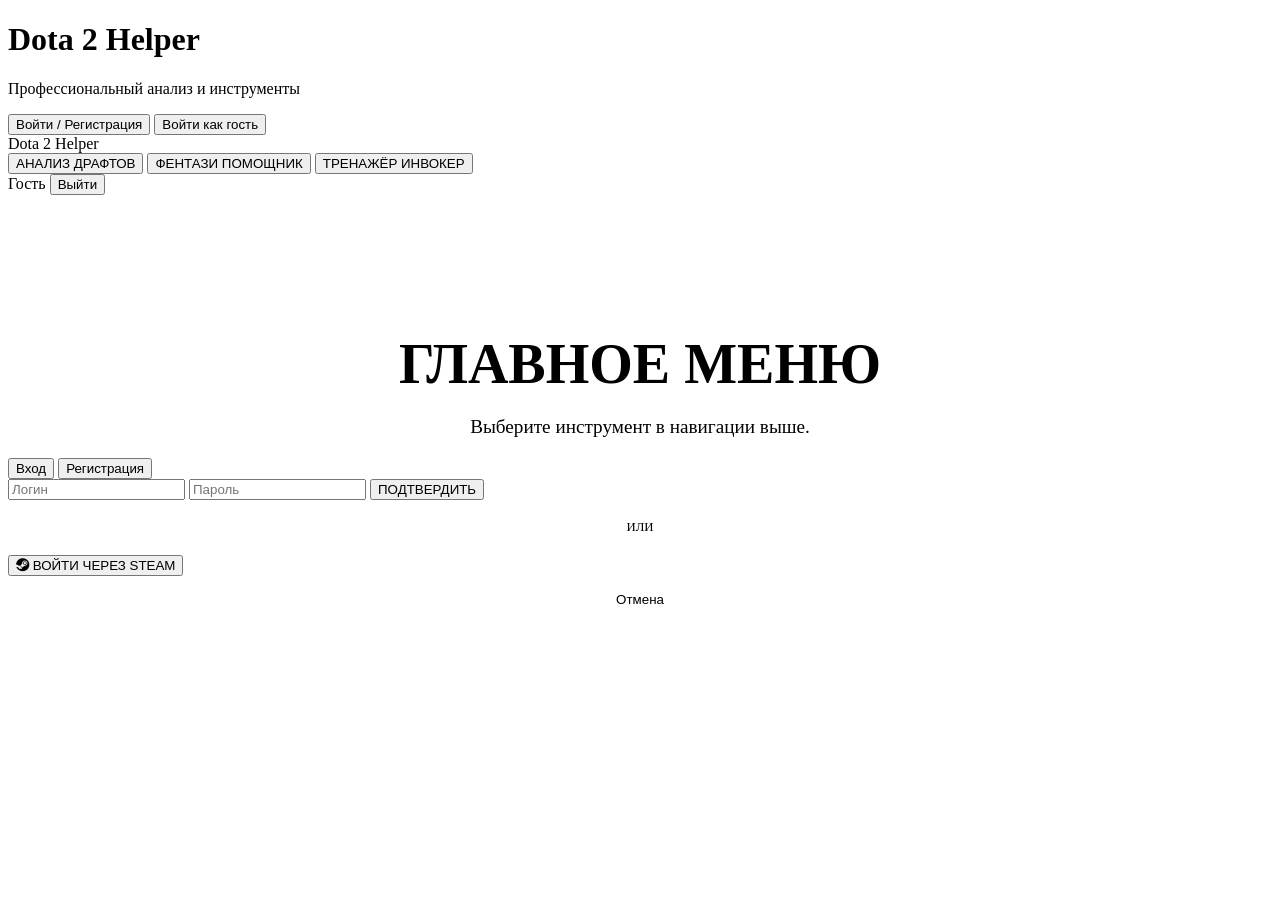
==== static/index.html @ cfb7b51a "index.html" ====
<!DOCTYPE html>
<html lang="ru">
<head>
    <meta charset="UTF-8">
    <meta name="viewport" content="width=device-width, initial-scale=1.0">
    <title>Dota 2 Helper — Главная</title>
    <link rel="stylesheet" href="/static/css/styles.css">
    <link rel="stylesheet" href="https://cdnjs.cloudflare.com/ajax/libs/font-awesome/6.0.0/css/all.min.css">
</head>
<body id="body-index">
    
    <!-- ЭКРАН ПРИВЕТСТВИЯ -->
    <div id="welcome-screen">
        <div class="welcome-card">
            <h1>Dota 2 Helper</h1>
            <p>Профессиональный анализ и инструменты</p>
            <div class="btn-group">
                <button class="btn-primary" onclick="openAuthModal()">Войти / Регистрация</button>
                <button class="btn-secondary" onclick="enterAsGuest()">Войти как гость</button>
            </div>
        </div>
    </div>

    <!-- ОСНОВНОЕ МЕНЮ (Скрыто до входа) -->
    <div id="main-app" class="hidden">
        <header>
            <div class="header-left">
                <div class="logo" onclick="window.location.href='/'">Dota 2 Helper</div>
                <nav class="main-nav">
                    <button class="nav-link" onclick="window.location.href='/drafts'">АНАЛИЗ ДРАФТОВ</button>
                    <button class="nav-link" onclick="window.location.href='/fantasy'">ФЕНТАЗИ ПОМОЩНИК</button>
                    <button class="nav-link" onclick="window.location.href='/invoker'">ТРЕНАЖЁР ИНВОКЕР</button>
                </nav>
            </div>
            <div class="user-panel">
                <span id="user-display-name" class="user-badge" onclick="window.location.href='/profile'">Гость</span>
                <button class="btn-logout" onclick="logout()">Выйти</button>
            </div>
        </header>
        <main style="text-align: center; padding-top: 100px;">
            <h1 style="font-size: 3.5rem; color: var(--accent-red); margin-bottom: 20px; font-weight: 900;">ГЛАВНОЕ МЕНЮ</h1>
            <p style="color: var(--text-muted); font-size: 1.2rem;">Выберите инструмент в навигации выше.</p>
        </main>
    </div>

    <!-- МОДАЛКА ВХОДА -->
    <div id="auth-modal" class="modal-overlay hidden">
        <div class="modal-card">
            <div class="auth-tabs">
                <button id="tab-login" class="auth-tab active" onclick="switchAuthMode('login')">Вход</button>
                <button id="tab-register" class="auth-tab" onclick="switchAuthMode('register')">Регистрация</button>
            </div>
            
            <div id="auth-error" class="alert-error hidden"></div>
            
            <input type="text" id="auth-username" placeholder="Логин">
            <input type="password" id="auth-password" placeholder="Пароль">
            
            <button class="btn-primary" onclick="submitAuth()">ПОДТВЕРДИТЬ</button>
            
            <div style="margin: 20px 0; display: flex; align-items: center; gap: 10px; color: var(--text-muted); font-size: 0.8rem;">
                <div style="flex: 1; height: 1px; background: var(--border-color);"></div>
                ИЛИ
                <div style="flex: 1; height: 1px; background: var(--border-color);"></div>
            </div>

            <button class="btn-steam" onclick="loginWithSteam()">
                <i class="fab fa-steam"></i> ВОЙТИ ЧЕРЕЗ STEAM
            </button>
            
            <button class="btn-secondary" onclick="closeAuthModal()" style="width: 100%; margin-top: 15px; border: none; background: transparent;">Отмена</button>
        </div>
    </div>

    <script src="/static/js/auth.js"></script>
</body>
</html>
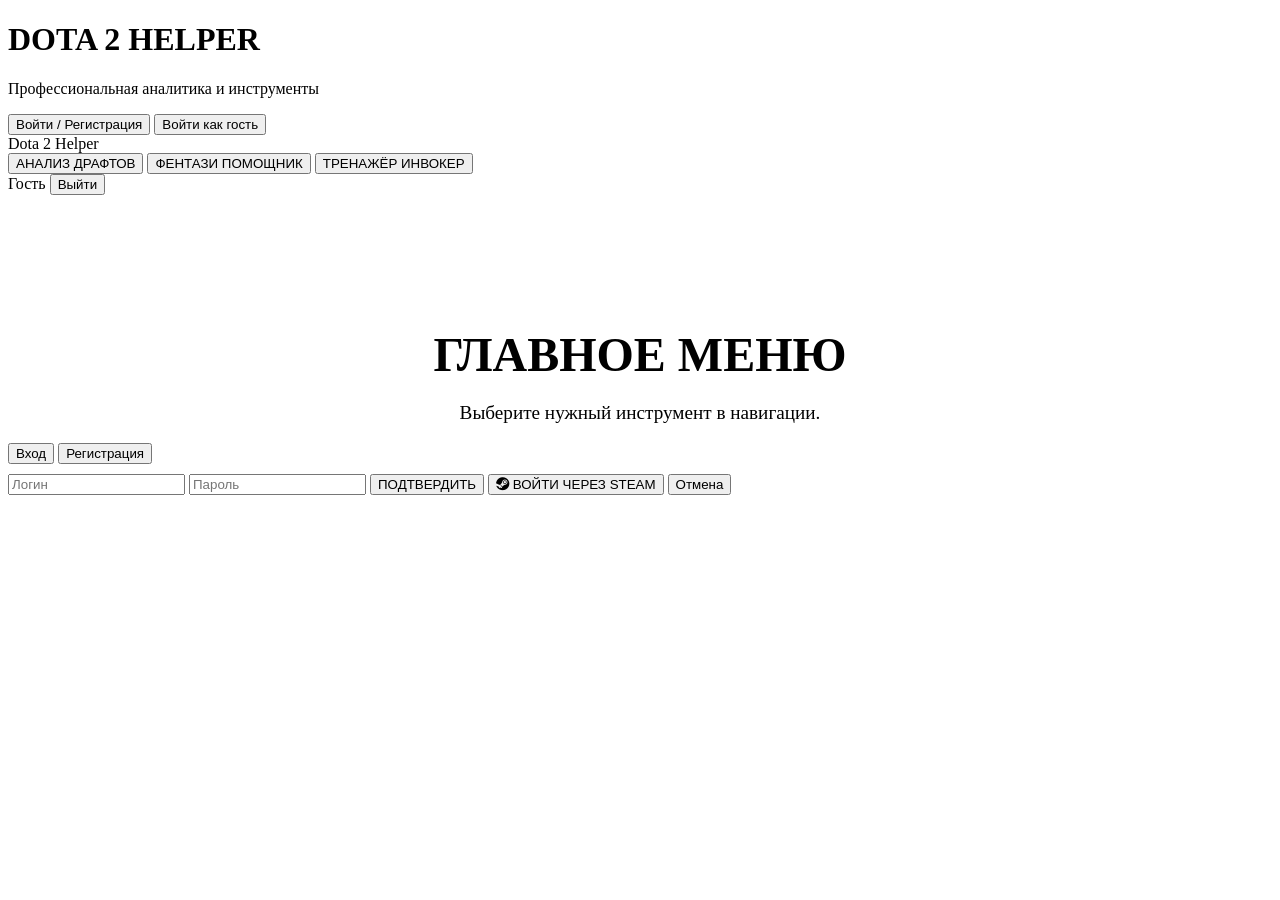
==== commit 6cdf0a11: "index.html" ====
--- a/static/index.html
+++ b/static/index.html
@@ -7,21 +7,19 @@
     <link rel="stylesheet" href="/static/css/styles.css">
     <link rel="stylesheet" href="https://cdnjs.cloudflare.com/ajax/libs/font-awesome/6.0.0/css/all.min.css">
 </head>
-<body id="body-index">
+<body>
     
     <!-- ЭКРАН ПРИВЕТСТВИЯ -->
     <div id="welcome-screen">
         <div class="welcome-card">
-            <h1>Dota 2 Helper</h1>
-            <p>Профессиональный анализ и инструменты</p>
-            <div class="btn-group">
-                <button class="btn-primary" onclick="openAuthModal()">Войти / Регистрация</button>
-                <button class="btn-secondary" onclick="enterAsGuest()">Войти как гость</button>
-            </div>
+            <h1>DOTA 2 HELPER</h1>
+            <p>Профессиональная аналитика и инструменты</p>
+            <button class="btn-primary" onclick="openAuthModal()">Войти / Регистрация</button>
+            <button class="btn-secondary" onclick="enterAsGuest()">Войти как гость</button>
         </div>
     </div>
 
-    <!-- ОСНОВНОЕ МЕНЮ (Скрыто до входа) -->
+    <!-- ОСНОВНОЕ МЕНЮ -->
     <div id="main-app" class="hidden">
         <header>
             <div class="header-left">
@@ -38,8 +36,8 @@
             </div>
         </header>
         <main style="text-align: center; padding-top: 100px;">
-            <h1 style="font-size: 3.5rem; color: var(--accent-red); margin-bottom: 20px; font-weight: 900;">ГЛАВНОЕ МЕНЮ</h1>
-            <p style="color: var(--text-muted); font-size: 1.2rem;">Выберите инструмент в навигации выше.</p>
+            <h1 style="font-size: 3rem; color: var(--accent-red); margin-bottom: 20px;">ГЛАВНОЕ МЕНЮ</h1>
+            <p style="color: var(--text-muted); font-size: 1.2rem;">Выберите нужный инструмент в навигации.</p>
         </main>
     </div>
 
@@ -50,25 +48,14 @@
                 <button id="tab-login" class="auth-tab active" onclick="switchAuthMode('login')">Вход</button>
                 <button id="tab-register" class="auth-tab" onclick="switchAuthMode('register')">Регистрация</button>
             </div>
-            
-            <div id="auth-error" class="alert-error hidden"></div>
-            
+            <div id="auth-error" class="hidden" style="color:var(--accent-red); margin-bottom:10px; font-size:0.8rem;"></div>
             <input type="text" id="auth-username" placeholder="Логин">
             <input type="password" id="auth-password" placeholder="Пароль">
-            
             <button class="btn-primary" onclick="submitAuth()">ПОДТВЕРДИТЬ</button>
-            
-            <div style="margin: 20px 0; display: flex; align-items: center; gap: 10px; color: var(--text-muted); font-size: 0.8rem;">
-                <div style="flex: 1; height: 1px; background: var(--border-color);"></div>
-                ИЛИ
-                <div style="flex: 1; height: 1px; background: var(--border-color);"></div>
-            </div>
-
             <button class="btn-steam" onclick="loginWithSteam()">
                 <i class="fab fa-steam"></i> ВОЙТИ ЧЕРЕЗ STEAM
             </button>
-            
-            <button class="btn-secondary" onclick="closeAuthModal()" style="width: 100%; margin-top: 15px; border: none; background: transparent;">Отмена</button>
+            <button class="btn-secondary" onclick="closeAuthModal()">Отмена</button>
         </div>
     </div>
 
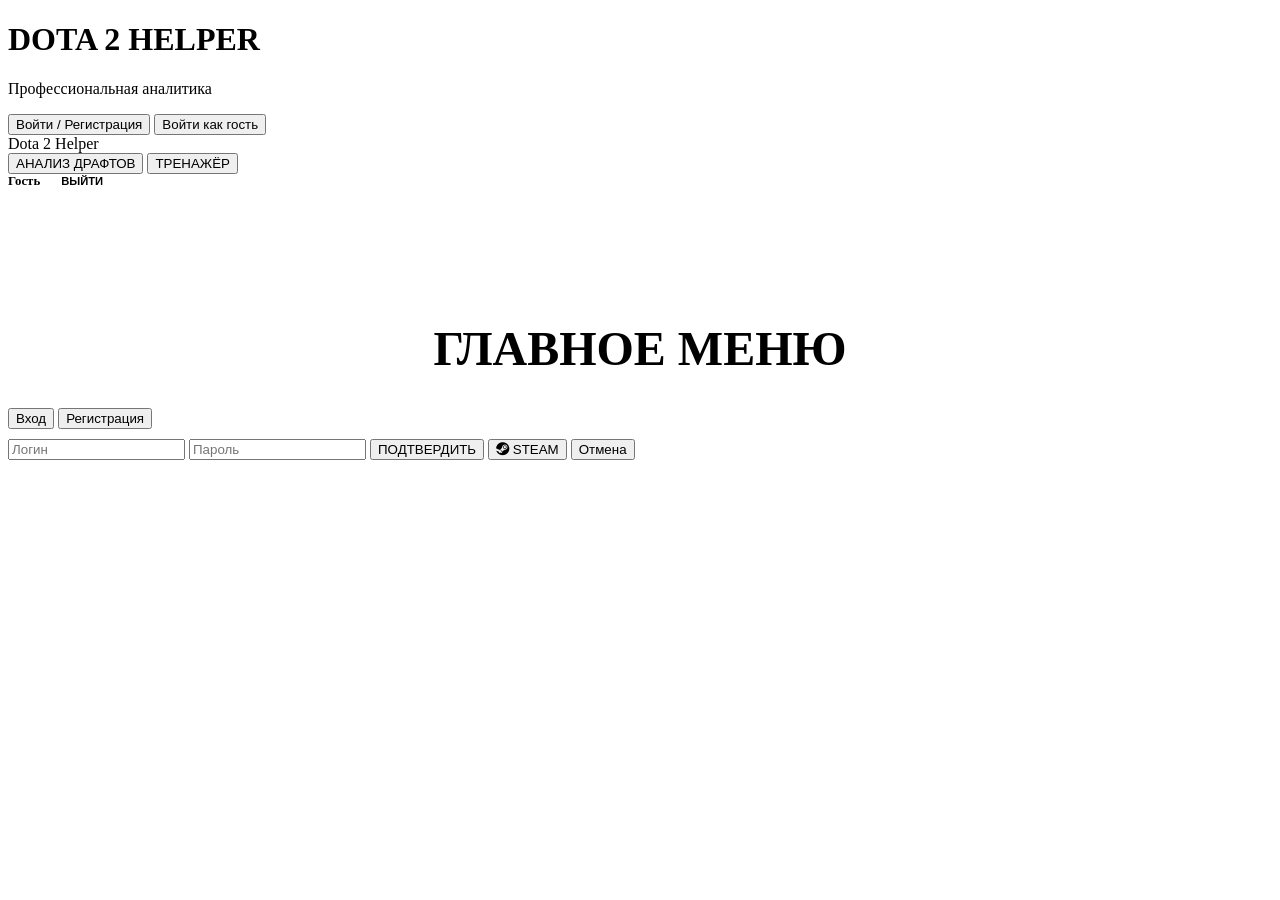
==== commit de4214ff: "index.html" ====
--- a/static/index.html
+++ b/static/index.html
@@ -3,62 +3,52 @@
 <head>
     <meta charset="UTF-8">
     <meta name="viewport" content="width=device-width, initial-scale=1.0">
-    <title>Dota 2 Helper — Главная</title>
+    <title>Dota 2 Helper</title>
     <link rel="stylesheet" href="/static/css/styles.css">
     <link rel="stylesheet" href="https://cdnjs.cloudflare.com/ajax/libs/font-awesome/6.0.0/css/all.min.css">
 </head>
 <body>
-    
-    <!-- ЭКРАН ПРИВЕТСТВИЯ -->
     <div id="welcome-screen">
         <div class="welcome-card">
             <h1>DOTA 2 HELPER</h1>
-            <p>Профессиональная аналитика и инструменты</p>
-            <button class="btn-primary" onclick="openAuthModal()">Войти / Регистрация</button>
-            <button class="btn-secondary" onclick="enterAsGuest()">Войти как гость</button>
+            <p style="color:var(--text-muted)">Профессиональная аналитика</p>
+            <div class="btn-group">
+                <button class="btn-main" onclick="openAuthModal()">Войти / Регистрация</button>
+                <button class="btn-sub" onclick="enterAsGuest()">Войти как гость</button>
+            </div>
         </div>
     </div>
 
-    <!-- ОСНОВНОЕ МЕНЮ -->
     <div id="main-app" class="hidden">
         <header>
-            <div class="header-left">
-                <div class="logo" onclick="window.location.href='/'">Dota 2 Helper</div>
-                <nav class="main-nav">
-                    <button class="nav-link" onclick="window.location.href='/drafts'">АНАЛИЗ ДРАФТОВ</button>
-                    <button class="nav-link" onclick="window.location.href='/fantasy'">ФЕНТАЗИ ПОМОЩНИК</button>
-                    <button class="nav-link" onclick="window.location.href='/invoker'">ТРЕНАЖЁР ИНВОКЕР</button>
-                </nav>
-            </div>
-            <div class="user-panel">
-                <span id="user-display-name" class="user-badge" onclick="window.location.href='/profile'">Гость</span>
-                <button class="btn-logout" onclick="logout()">Выйти</button>
+            <div class="logo" onclick="window.location.href='/'">Dota 2 Helper</div>
+            <nav class="main-nav">
+                <button class="nav-link" onclick="window.location.href='/drafts'">АНАЛИЗ ДРАФТОВ</button>
+                <button class="nav-link" onclick="window.location.href='/invoker'">ТРЕНАЖЁР</button>
+            </nav>
+            <div style="display:flex; align-items:center; gap:15px;">
+                <span id="user-display-name" style="font-weight:600; font-size:0.8rem;">Гость</span>
+                <button onclick="logout()" style="background:transparent; border:none; color:var(--accent-red); cursor:pointer; font-weight:bold; font-size:0.7rem; text-transform:uppercase;">Выйти</button>
             </div>
         </header>
         <main style="text-align: center; padding-top: 100px;">
-            <h1 style="font-size: 3rem; color: var(--accent-red); margin-bottom: 20px;">ГЛАВНОЕ МЕНЮ</h1>
-            <p style="color: var(--text-muted); font-size: 1.2rem;">Выберите нужный инструмент в навигации.</p>
+            <h1 style="font-size: 3rem; color: var(--accent-red);">ГЛАВНОЕ МЕНЮ</h1>
         </main>
     </div>
 
-    <!-- МОДАЛКА ВХОДА -->
     <div id="auth-modal" class="modal-overlay hidden">
         <div class="modal-card">
             <div class="auth-tabs">
                 <button id="tab-login" class="auth-tab active" onclick="switchAuthMode('login')">Вход</button>
                 <button id="tab-register" class="auth-tab" onclick="switchAuthMode('register')">Регистрация</button>
             </div>
-            <div id="auth-error" class="hidden" style="color:var(--accent-red); margin-bottom:10px; font-size:0.8rem;"></div>
             <input type="text" id="auth-username" placeholder="Логин">
             <input type="password" id="auth-password" placeholder="Пароль">
-            <button class="btn-primary" onclick="submitAuth()">ПОДТВЕРДИТЬ</button>
-            <button class="btn-steam" onclick="loginWithSteam()">
-                <i class="fab fa-steam"></i> ВОЙТИ ЧЕРЕЗ STEAM
-            </button>
-            <button class="btn-secondary" onclick="closeAuthModal()">Отмена</button>
+            <button class="btn-main" onclick="submitAuth()">ПОДТВЕРДИТЬ</button>
+            <button class="btn-steam" onclick="loginWithSteam()"><i class="fab fa-steam"></i> STEAM</button>
+            <button class="btn-sub" style="margin-top:10px;" onclick="closeAuthModal()">Отмена</button>
         </div>
     </div>
-
     <script src="/static/js/auth.js"></script>
 </body>
 </html>
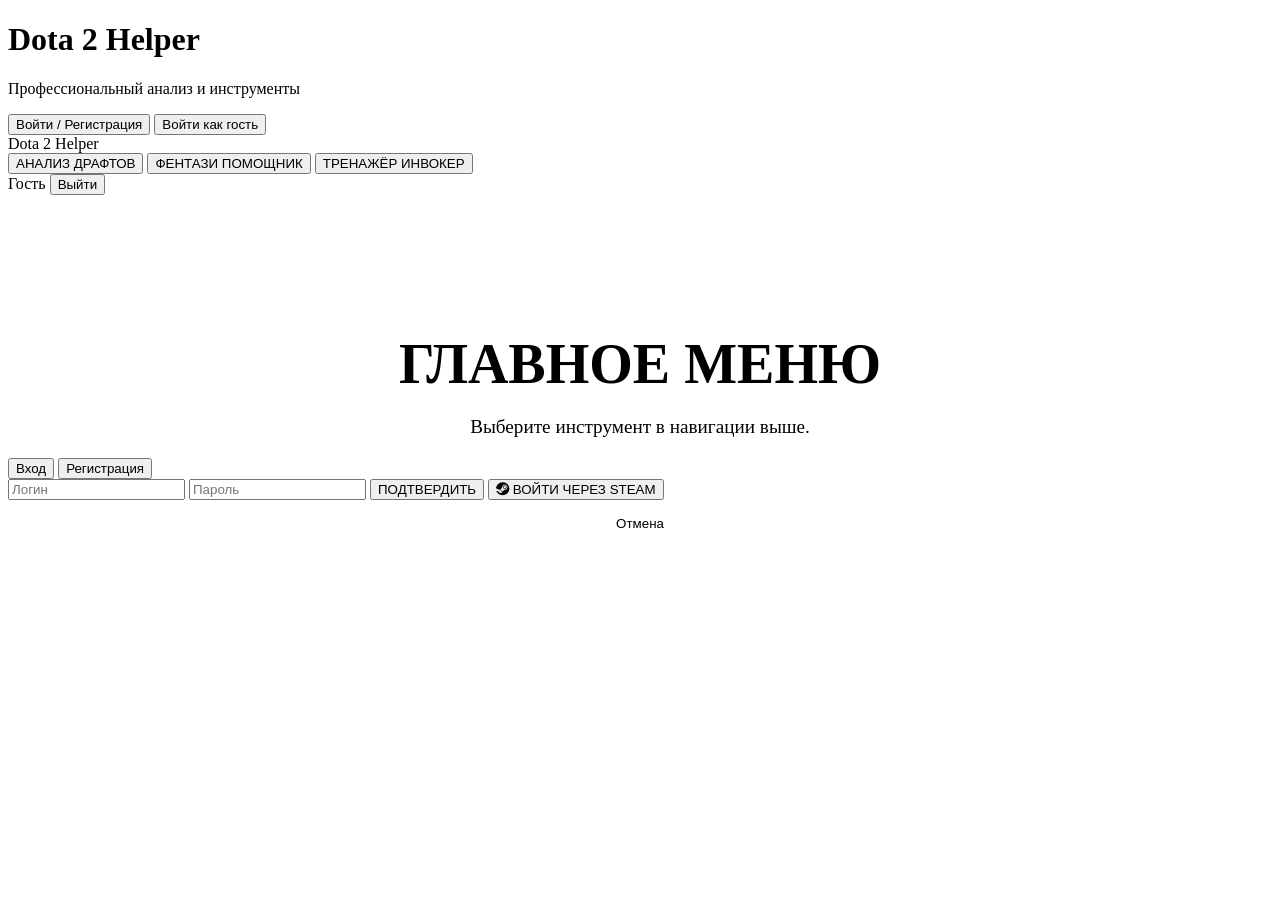
==== commit 68b298a1: "index.html" ====
--- a/static/index.html
+++ b/static/index.html
@@ -3,36 +3,40 @@
 <head>
     <meta charset="UTF-8">
     <meta name="viewport" content="width=device-width, initial-scale=1.0">
-    <title>Dota 2 Helper</title>
+    <title>Dota 2 Helper — Главная</title>
     <link rel="stylesheet" href="/static/css/styles.css">
     <link rel="stylesheet" href="https://cdnjs.cloudflare.com/ajax/libs/font-awesome/6.0.0/css/all.min.css">
 </head>
-<body>
+<body id="body-index">
     <div id="welcome-screen">
         <div class="welcome-card">
-            <h1>DOTA 2 HELPER</h1>
-            <p style="color:var(--text-muted)">Профессиональная аналитика</p>
+            <h1>Dota 2 Helper</h1>
+            <p>Профессиональный анализ и инструменты</p>
             <div class="btn-group">
-                <button class="btn-main" onclick="openAuthModal()">Войти / Регистрация</button>
-                <button class="btn-sub" onclick="enterAsGuest()">Войти как гость</button>
+                <button class="btn-primary" onclick="openAuthModal()">Войти / Регистрация</button>
+                <button class="btn-secondary" onclick="enterAsGuest()">Войти как гость</button>
             </div>
         </div>
     </div>
 
     <div id="main-app" class="hidden">
         <header>
-            <div class="logo" onclick="window.location.href='/'">Dota 2 Helper</div>
-            <nav class="main-nav">
-                <button class="nav-link" onclick="window.location.href='/drafts'">АНАЛИЗ ДРАФТОВ</button>
-                <button class="nav-link" onclick="window.location.href='/invoker'">ТРЕНАЖЁР</button>
-            </nav>
-            <div style="display:flex; align-items:center; gap:15px;">
-                <span id="user-display-name" style="font-weight:600; font-size:0.8rem;">Гость</span>
-                <button onclick="logout()" style="background:transparent; border:none; color:var(--accent-red); cursor:pointer; font-weight:bold; font-size:0.7rem; text-transform:uppercase;">Выйти</button>
+            <div class="header-left">
+                <div class="logo" onclick="window.location.href='/'">Dota 2 Helper</div>
+                <nav class="main-nav">
+                    <button class="nav-link" onclick="window.location.href='/drafts'">АНАЛИЗ ДРАФТОВ</button>
+                    <button class="nav-link" onclick="window.location.href='/fantasy'">ФЕНТАЗИ ПОМОЩНИК</button>
+                    <button class="nav-link" onclick="window.location.href='/invoker'">ТРЕНАЖЁР ИНВОКЕР</button>
+                </nav>
+            </div>
+            <div class="user-panel">
+                <span id="user-display-name" class="user-badge" onclick="window.location.href='/profile'">Гость</span>
+                <button class="btn-logout" onclick="logout()">Выйти</button>
             </div>
         </header>
         <main style="text-align: center; padding-top: 100px;">
-            <h1 style="font-size: 3rem; color: var(--accent-red);">ГЛАВНОЕ МЕНЮ</h1>
+            <h1 style="font-size: 3.5rem; color: var(--accent-red); margin-bottom: 20px; font-weight: 900;">ГЛАВНОЕ МЕНЮ</h1>
+            <p style="color: var(--text-muted); font-size: 1.2rem;">Выберите инструмент в навигации выше.</p>
         </main>
     </div>
 
@@ -42,11 +46,14 @@
                 <button id="tab-login" class="auth-tab active" onclick="switchAuthMode('login')">Вход</button>
                 <button id="tab-register" class="auth-tab" onclick="switchAuthMode('register')">Регистрация</button>
             </div>
+            <div id="auth-error" class="alert-error hidden"></div>
             <input type="text" id="auth-username" placeholder="Логин">
             <input type="password" id="auth-password" placeholder="Пароль">
-            <button class="btn-main" onclick="submitAuth()">ПОДТВЕРДИТЬ</button>
-            <button class="btn-steam" onclick="loginWithSteam()"><i class="fab fa-steam"></i> STEAM</button>
-            <button class="btn-sub" style="margin-top:10px;" onclick="closeAuthModal()">Отмена</button>
+            <button class="btn-primary" onclick="submitAuth()">ПОДТВЕРДИТЬ</button>
+            <button class="btn-steam" onclick="loginWithSteam()">
+                <i class="fab fa-steam"></i> ВОЙТИ ЧЕРЕЗ STEAM
+            </button>
+            <button class="btn-secondary" onclick="closeAuthModal()" style="width: 100%; margin-top: 15px; border: none; background: transparent;">Отмена</button>
         </div>
     </div>
     <script src="/static/js/auth.js"></script>
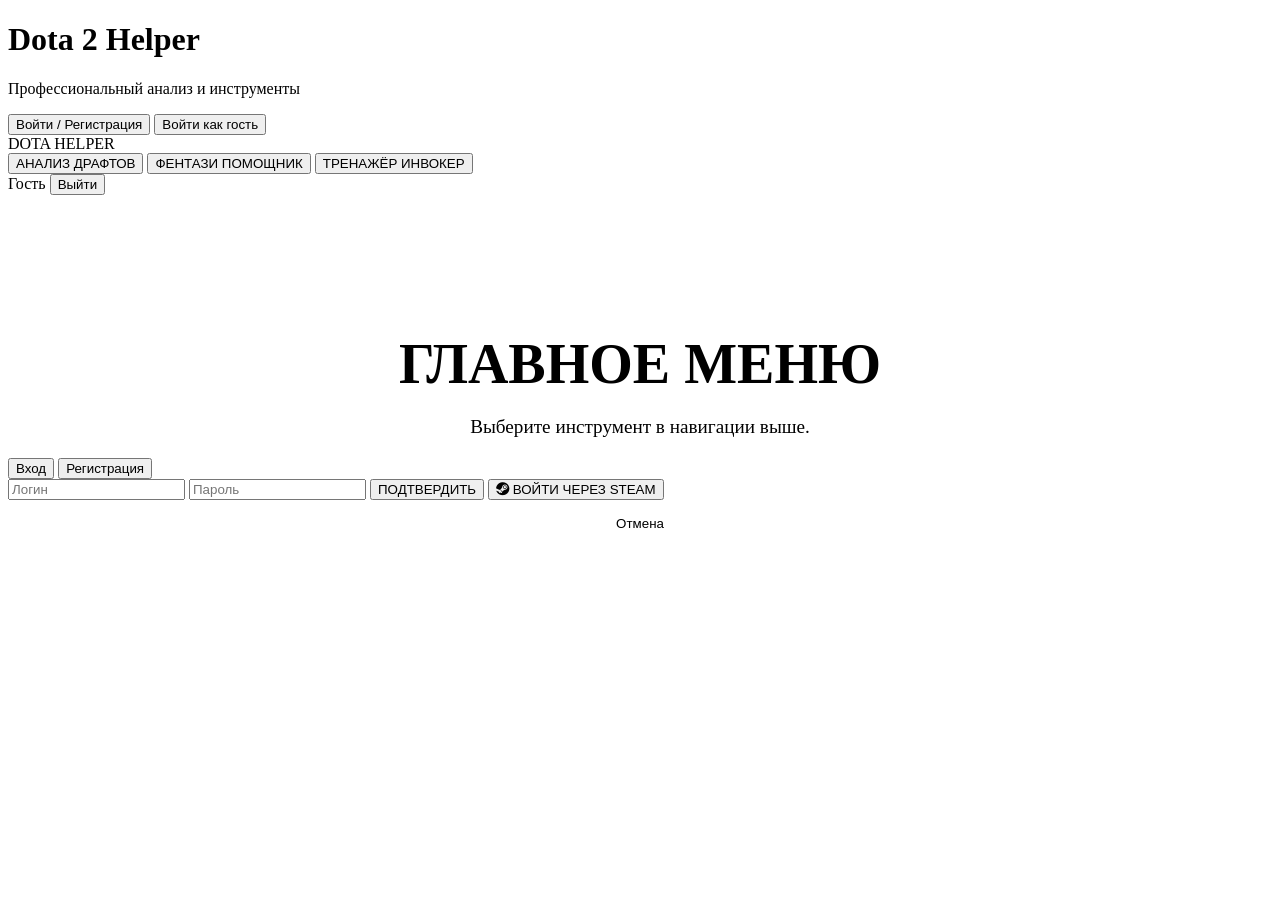
==== commit 77348281: "index.html" ====
--- a/static/index.html
+++ b/static/index.html
@@ -22,7 +22,7 @@
     <div id="main-app" class="hidden">
         <header>
             <div class="header-left">
-                <div class="logo" onclick="window.location.href='/'">Dota 2 Helper</div>
+                <div class="logo" onclick="window.location.href='/'">DOTA HELPER</div>
                 <nav class="main-nav">
                     <button class="nav-link" onclick="window.location.href='/drafts'">АНАЛИЗ ДРАФТОВ</button>
                     <button class="nav-link" onclick="window.location.href='/fantasy'">ФЕНТАЗИ ПОМОЩНИК</button>
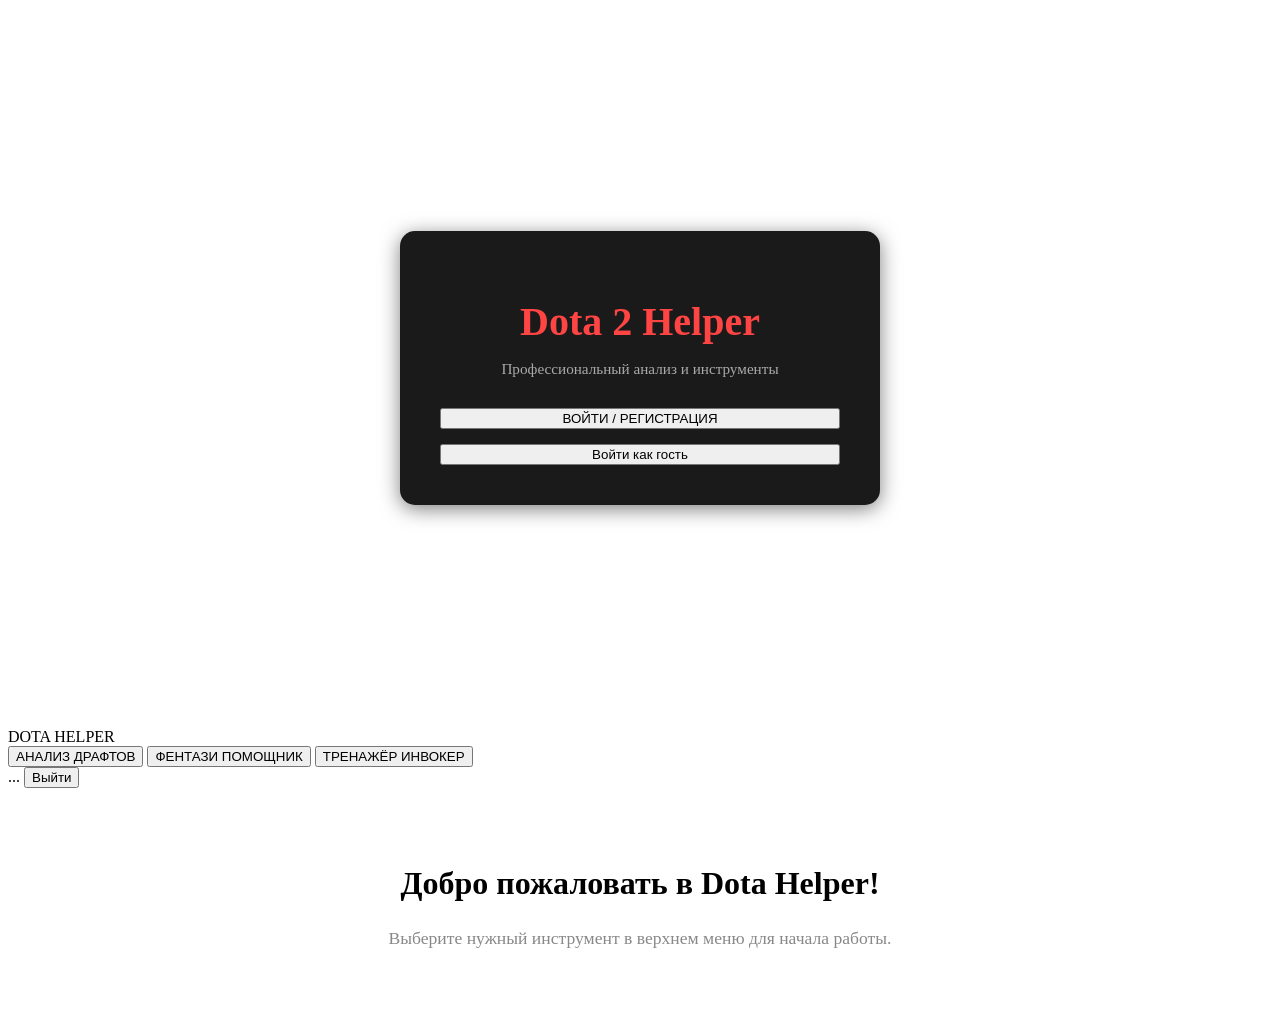
==== commit c16d7b0f: "index.html" ====
--- a/static/index.html
+++ b/static/index.html
@@ -1,24 +1,35 @@
 <!DOCTYPE html>
 <html lang="ru">
 <head>
+    <link rel="apple-touch-icon" sizes="180x180" href="/static/favicons/apple-touch-icon.png">
+    <link rel="icon" type="image/png" sizes="32x32" href="/static/favicons/favicon-32x32.png">
+    <link rel="icon" type="image/png" sizes="16x16" href="/static/favicons/favicon-16x16.png">
+    <link rel="manifest" href="/static/favicons/site.webmanifest">
     <meta charset="UTF-8">
     <meta name="viewport" content="width=device-width, initial-scale=1.0">
-    <title>Dota 2 Helper — Главная</title>
+    <title>Dota Helper — Главная</title>
     <link rel="stylesheet" href="/static/css/styles.css">
     <link rel="stylesheet" href="https://cdnjs.cloudflare.com/ajax/libs/font-awesome/6.0.0/css/all.min.css">
+    <style>
+        .welcome-overlay { display: flex; justify-content: center; align-items: center; min-height: 80vh; }
+        .welcome-card { background: var(--bg-secondary, #1a1a1a); padding: 40px; border-radius: 15px; text-align: center; box-shadow: 0 4px 20px rgba(0,0,0,0.5); width: 400px; }
+        .welcome-title { color: #ff4444; font-size: 2.5rem; margin-bottom: 10px; font-weight: 900; }
+        .welcome-subtitle { color: #aaa; margin-bottom: 30px; font-size: 0.95rem; }
+    </style>
 </head>
-<body id="body-index">
-    <div id="welcome-screen">
+<body id="body-dark">
+
+    <!-- Экран приветствия -->
+    <div id="welcome-screen" class="welcome-overlay">
         <div class="welcome-card">
-            <h1>Dota 2 Helper</h1>
-            <p>Профессиональный анализ и инструменты</p>
-            <div class="btn-group">
-                <button class="btn-primary" onclick="openAuthModal()">Войти / Регистрация</button>
-                <button class="btn-secondary" onclick="enterAsGuest()">Войти как гость</button>
-            </div>
+            <h1 class="welcome-title">Dota 2 Helper</h1>
+            <p class="welcome-subtitle">Профессиональный анализ и инструменты</p>
+            <button class="btn-primary" onclick="window.location.href='/auth'" style="width: 100%; margin-bottom: 15px;">ВОЙТИ / РЕГИСТРАЦИЯ</button>
+            <button class="btn-secondary" onclick="enterAsGuest()" style="width: 100%;">Войти как гость</button>
         </div>
     </div>
 
+    <!-- Основной интерфейс -->
     <div id="main-app" class="hidden">
         <header>
             <div class="header-left">
@@ -30,32 +41,52 @@
                 </nav>
             </div>
             <div class="user-panel">
-                <span id="user-display-name" class="user-badge" onclick="window.location.href='/profile'">Гость</span>
+                <span id="user-display-name" class="user-badge" onclick="window.location.href='/profile'" style="cursor: pointer; transition: 0.2s;" onmouseover="this.style.color='var(--accent-yellow)'" onmouseout="this.style.color=''">...</span>
                 <button class="btn-logout" onclick="logout()">Выйти</button>
             </div>
         </header>
-        <main style="text-align: center; padding-top: 100px;">
-            <h1 style="font-size: 3.5rem; color: var(--accent-red); margin-bottom: 20px; font-weight: 900;">ГЛАВНОЕ МЕНЮ</h1>
-            <p style="color: var(--text-muted); font-size: 1.2rem;">Выберите инструмент в навигации выше.</p>
+
+        <main>
+            <div style="text-align: center; padding: 50px;">
+                <h2 style="font-size: 2rem;">Добро пожаловать в Dota Helper!</h2>
+                <p style="color: #888; margin-top: 15px; font-size: 1.1rem;">Выберите нужный инструмент в верхнем меню для начала работы.</p>
+            </div>
         </main>
     </div>
 
-    <div id="auth-modal" class="modal-overlay hidden">
-        <div class="modal-card">
-            <div class="auth-tabs">
-                <button id="tab-login" class="auth-tab active" onclick="switchAuthMode('login')">Вход</button>
-                <button id="tab-register" class="auth-tab" onclick="switchAuthMode('register')">Регистрация</button>
-            </div>
-            <div id="auth-error" class="alert-error hidden"></div>
-            <input type="text" id="auth-username" placeholder="Логин">
-            <input type="password" id="auth-password" placeholder="Пароль">
-            <button class="btn-primary" onclick="submitAuth()">ПОДТВЕРДИТЬ</button>
-            <button class="btn-steam" onclick="loginWithSteam()">
-                <i class="fab fa-steam"></i> ВОЙТИ ЧЕРЕЗ STEAM
-            </button>
-            <button class="btn-secondary" onclick="closeAuthModal()" style="width: 100%; margin-top: 15px; border: none; background: transparent;">Отмена</button>
-        </div>
-    </div>
     <script src="/static/js/auth.js"></script>
+    <script>
+        function enterAsGuest() {
+            const welcome = document.getElementById('welcome-screen');
+            const mainApp = document.getElementById('main-app');
+            if (welcome) welcome.classList.add('hidden');
+            if (mainApp) mainApp.classList.remove('hidden');
+            
+            const nameDisplay = document.getElementById('user-display-name');
+            if (nameDisplay) {
+                nameDisplay.innerText = 'Гость';
+                nameDisplay.style.pointerEvents = 'none'; // Отключаем клик по профилю для гостя
+            }
+            if (typeof loadHeroes === 'function') loadHeroes();
+        }
+
+        window.addEventListener('DOMContentLoaded', async () => {
+            try {
+                const res = await fetch('/api/me');
+                const user = await res.json();
+                
+                if (user.logged_in) {
+                    document.getElementById('welcome-screen').classList.add('hidden');
+                    document.getElementById('main-app').classList.remove('hidden');
+                    document.getElementById('user-display-name').innerHTML = user.username + (user.is_premium ? ' <i class="fas fa-crown premium-icon"></i>' : '');
+                } else {
+                    document.getElementById('welcome-screen').classList.remove('hidden');
+                    document.getElementById('main-app').classList.add('hidden');
+                }
+            } catch (e) {
+                console.warn("Ошибка проверки сессии", e);
+            }
+        });
+    </script>
 </body>
 </html>
